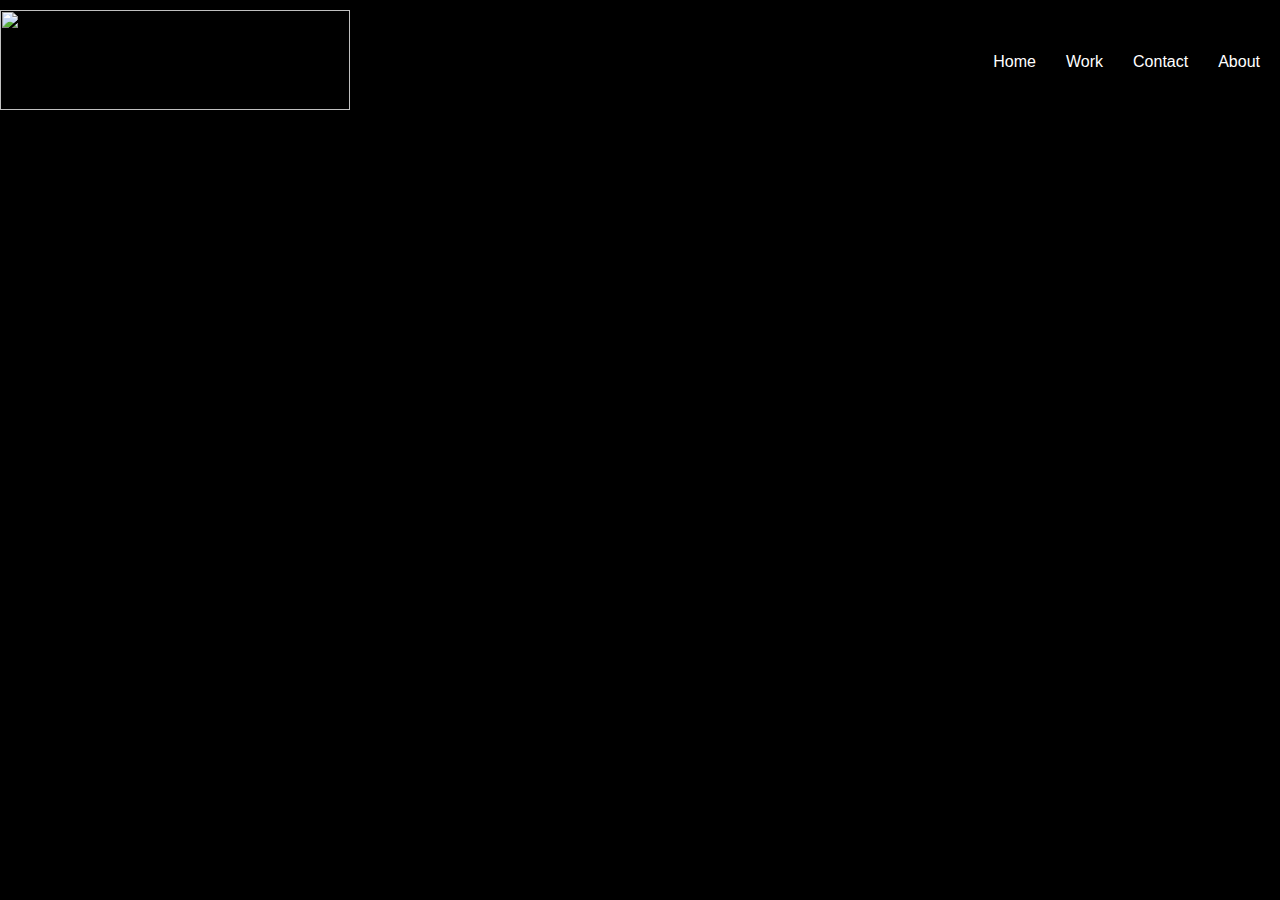
==== about.html @ ade5e757 "Add files via upload" ====
<!DOCTYPE html>

<html>
    <head>
        <meta charset="UTF-8">
        <link rel="stylesheet" type="text/css" href="about.css">
    </head>
    
    <body>
        <div class="Header">
            <div class="Container">
                <div class="Logo">
                    <a href="index.html"><img src="/Media/Pictures/LT Production Long Logo.png" width="350px" height="100px"></a>
                </div>
                
                <div class="Nav">
                    <ul>
                        <li><a href="index.html">Home</a></li>
                        <li><a href="work.html">Work</a></li>
                        <li><a href="contact.html">Contact</a></li>
                        <li><a href="about.html">About</a></li>
                    </ul>
                </div>
            </div>
        </div>
        
        
        <div class="Footer">
            <div class="FooterContainer">
                <div class="FooterText">
                    <p>Copyright 2018. Oliwil Media Handelsbolag.</p>
                </div>
                    
                <div class="SocialMediaIcons">
                    <ul> 
                        <a href="http://www.instagram.com/ltproductionsab/"><img src="/Media/Pictures/instagramicon.png" width="40px" height="40px"></a>
                            
                        <a href="http://www.facebook.com/ltproductions/"><img src="/Media/Pictures/fb icon.png" width="40px" height="40px"></a>
                    </ul> 
                </div>
                    
                </div>
            </div>
        
    </body>
---- about.css ----
body{
    font-family: Helvetica, sans-serif;
    width: 100%;
    margin: auto;
    color: white;
    background-color: black;
}

.Container{
    width: 100%;
    margin: 0 auto;
}

.Header{
    background-color: black;
    width: 100%;
    top: 0px;
    position:fixed;
    z-index: 1000;
}

.Logo{
    padding-top: 10px;
    padding-bottom: 10px;
    float: left;
}

.Nav{
    float: right;
}

a{
    text-decoration: none;
    color: white;
}

li{
    list-style: none;
    float: left;
    margin-left: 10px;
    margin-right: 20px;
    padding-top: 37px;
}

.Footer{
    padding-top: 10px;
    padding-bottom: 10px;
    background-color: black;
    width: 100%;
}

.FooterContainer{
    margin: 0 auto;
    width: 960px;
}

.FooterText{
    padding-top: 15px;
    float: left;
}

.SocialMediaIcons{
    padding-top: 5px;
    float: right;
}
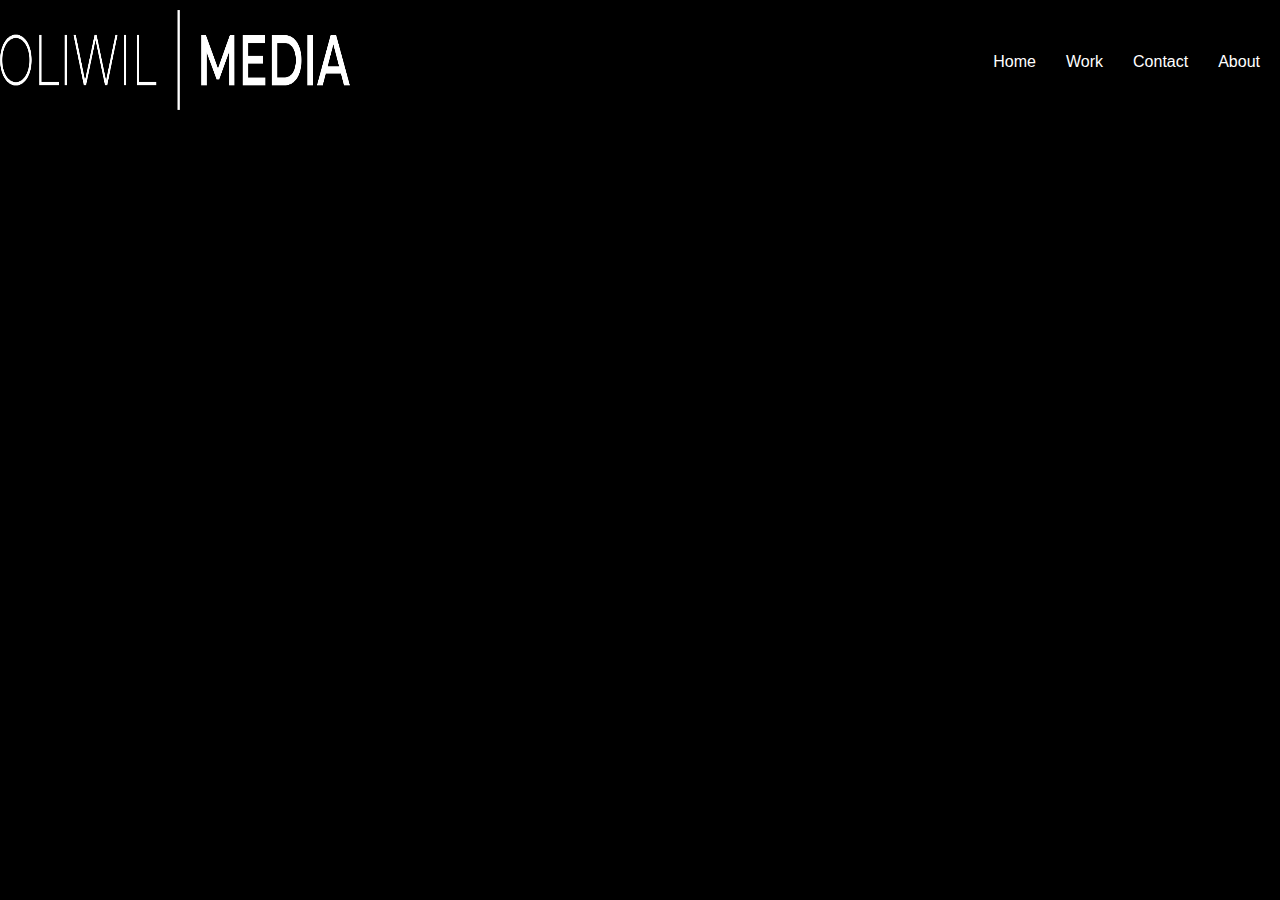
==== commit 367ae365: "Update about.html" ====
--- a/about.html
+++ b/about.html
@@ -10,7 +10,7 @@
         <div class="Header">
             <div class="Container">
                 <div class="Logo">
-                    <a href="index.html"><img src="/Media/Pictures/LT Production Long Logo.png" width="350px" height="100px"></a>
+                    <a href="index.html"><img src="OLIWIL MEDIA LOGO WHITE.png" width="350px" height="100px"></a>
                 </div>
                 
                 <div class="Nav">
@@ -33,9 +33,9 @@
                     
                 <div class="SocialMediaIcons">
                     <ul> 
-                        <a href="http://www.instagram.com/ltproductionsab/"><img src="/Media/Pictures/instagramicon.png" width="40px" height="40px"></a>
+                        <a href="http://www.instagram.com/ltproductionsab/"><img src="instagramicon.png" width="40px" height="40px"></a>
                             
-                        <a href="http://www.facebook.com/ltproductions/"><img src="/Media/Pictures/fb icon.png" width="40px" height="40px"></a>
+                        <a href="http://www.facebook.com/ltproductions/"><img src="fb icon.png" width="40px" height="40px"></a>
                     </ul> 
                 </div>
                     
@@ -43,4 +43,4 @@
             </div>
         
     </body>
-    +    
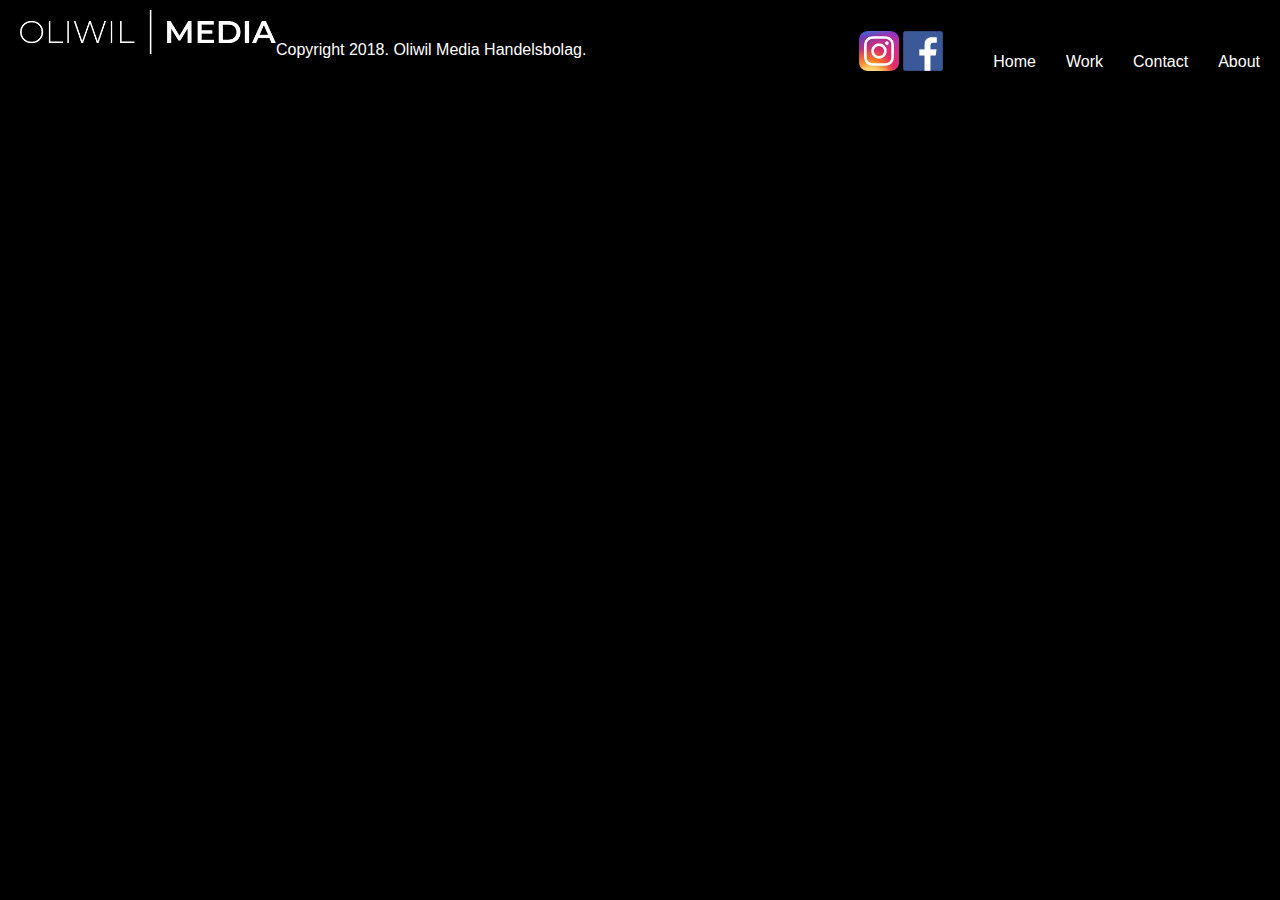
==== commit 979d5fb8: "Update about.html" ====
--- a/about.html
+++ b/about.html
@@ -10,7 +10,7 @@
         <div class="Header">
             <div class="Container">
                 <div class="Logo">
-                    <a href="index.html"><img src="OLIWIL MEDIA LOGO WHITE.png" width="350px" height="100px"></a>
+                    <a href="index.html"><img src="OLIWIL MEDIA LOGO WHITE.png" width="256px"></a>
                 </div>
                 
                 <div class="Nav">
--- a/about.css
+++ b/about.css
@@ -15,13 +15,13 @@
     background-color: black;
     width: 100%;
     top: 0px;
-    position:fixed;
-    z-index: 1000;
+    z-index: 1;
 }
 
 .Logo{
     padding-top: 10px;
     padding-bottom: 10px;
+    padding-left: 20px;
     float: left;
 }
 
@@ -62,4 +62,4 @@
 .SocialMediaIcons{
     padding-top: 5px;
     float: right;
-}+}
